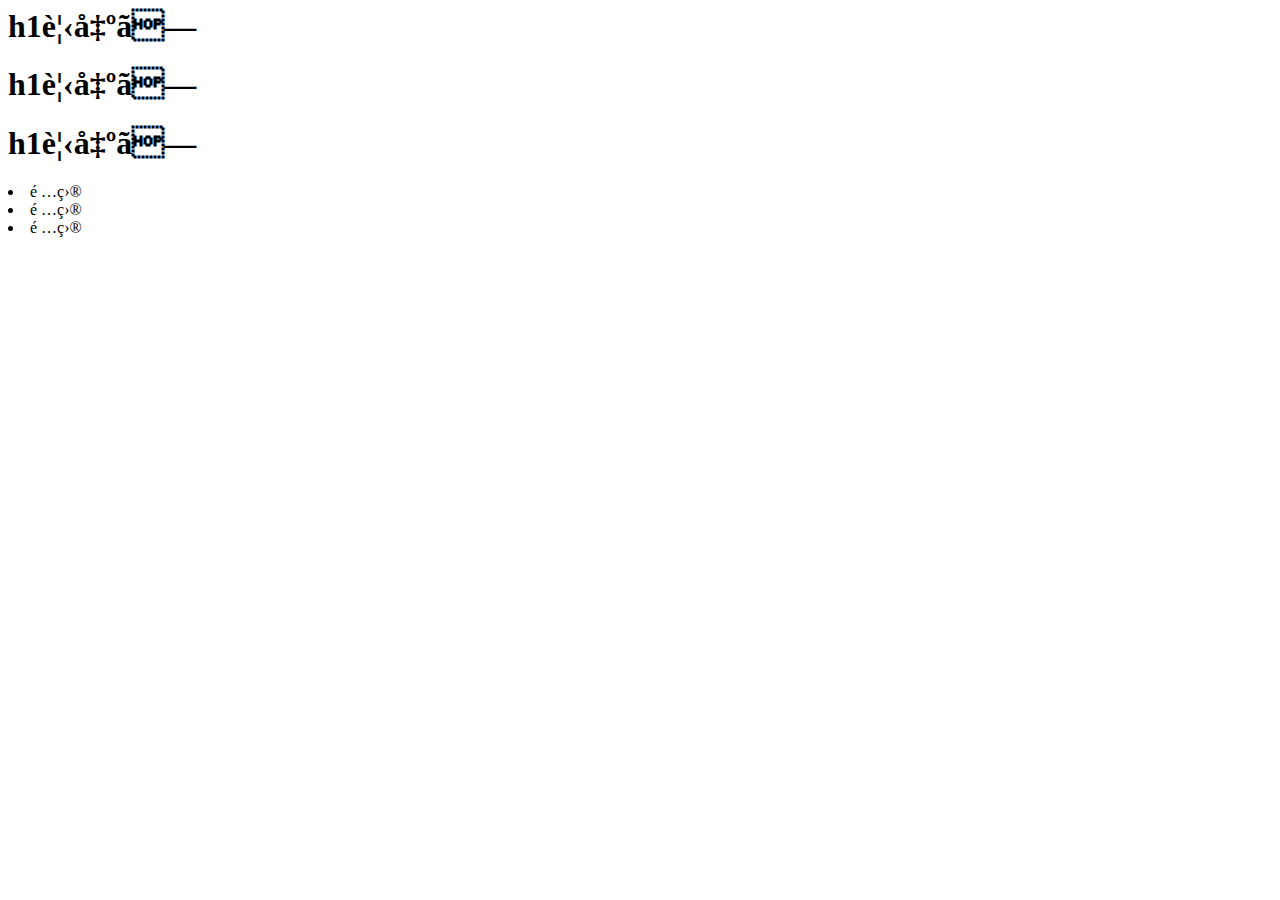
==== index.html @ 14d14c5e "課題1" ====
<!doctype heml>
<html>



<head>
<body>
   
<meta charset="ytf-8">
 <title> タイトル </title> 
    
 
 
 
 
 
 <h1>h1見出し</h1>
    <h1>h1見出し</h1>
    <h1>h1見出し</h1> 
    </ol>
    <li>項目<tr>
    <li>項目<tr>
    <li>項目<tr>
        </ol>
        
    <p>
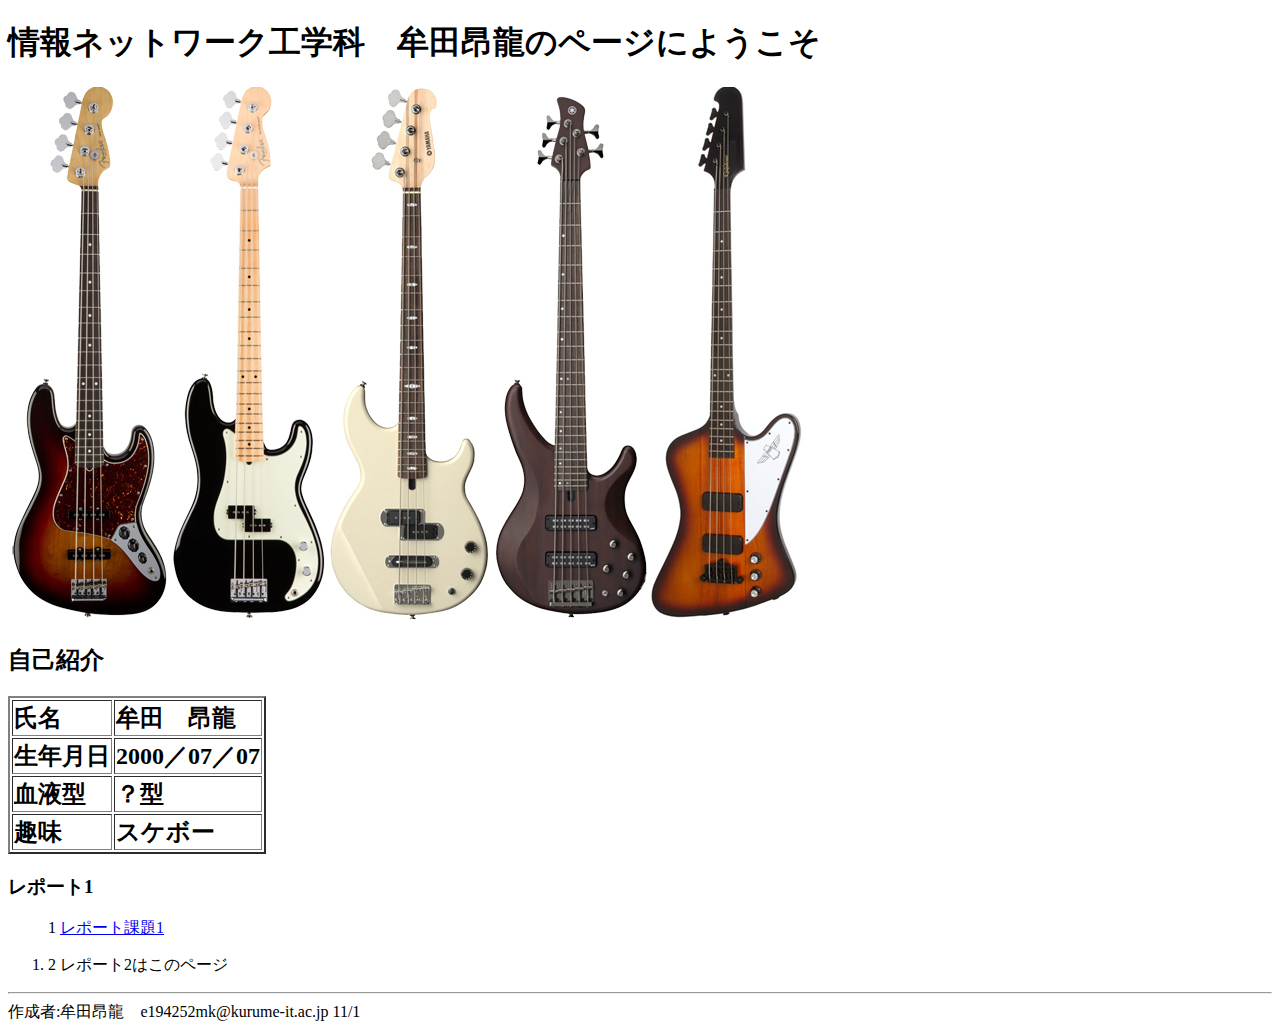
==== commit 0353715c: "課題2" ====
--- a/index.html
+++ b/index.html
@@ -1,29 +1,64 @@
-<!doctype heml>
+<!doctype html>
 <html>
-
-
-
-<head>
-<body>
-   
-<meta charset="ytf-8">
- <title> タイトル </title> 
-    
- 
- 
- 
- 
- 
- <h1>h1見出し</h1>
-    <h1>h1見出し</h1>
-    <h1>h1見出し</h1> 
-    </ol>
-    <li>項目<tr>
-    <li>項目<tr>
-    <li>項目<tr>
-        </ol>
+    <head>
+        <meta charset="utf-8">
+        <title> (課題2) </title>
         
-    <p>
+    </head>
+    <body>
+        <h1>情報ネットワーク工学科　牟田昂龍のページにようこそ</h1>
+        <img src="images/0319bass1.jpg">
+        <h2>自己紹介<h2>
+        <table border="2">
+            <tr>
+                <td>氏名</td>
+                <td>牟田　昂龍</td>
+ </tr>
+            <tr>
+                <td>生年月日</td>
+                <td>2000／07／07</td>
+            </tr>
+            
+            <tr>
+                <td>血液型</td>
+                <td>？型</td>
+            </tr>
+            
+            
+            <tr>
+                <td>趣味</td>
+                <td>スケボー</td>
+                </tr>
+                
+            </table>
+            
+            <h3>レポート1</h3>
+    <ol>
+        <lf>    
+            <p>1 
+            <a href="https://e194252mk.github.io/kadai1">レポート課題1</a>
+            </p>
+        </lf>
+            <li>2 レポート2はこのページ</li>
+            </ol>
+            
+            <hr>
+            <addressa>作成者:牟田昂龍　e194252mk@kurume-it.ac.jp   11/1</addressa>
         
         
         
+        
+        
+        
+        
+        
+        
+        
+        
+            
+            
+            
+                
+            
+            
+        